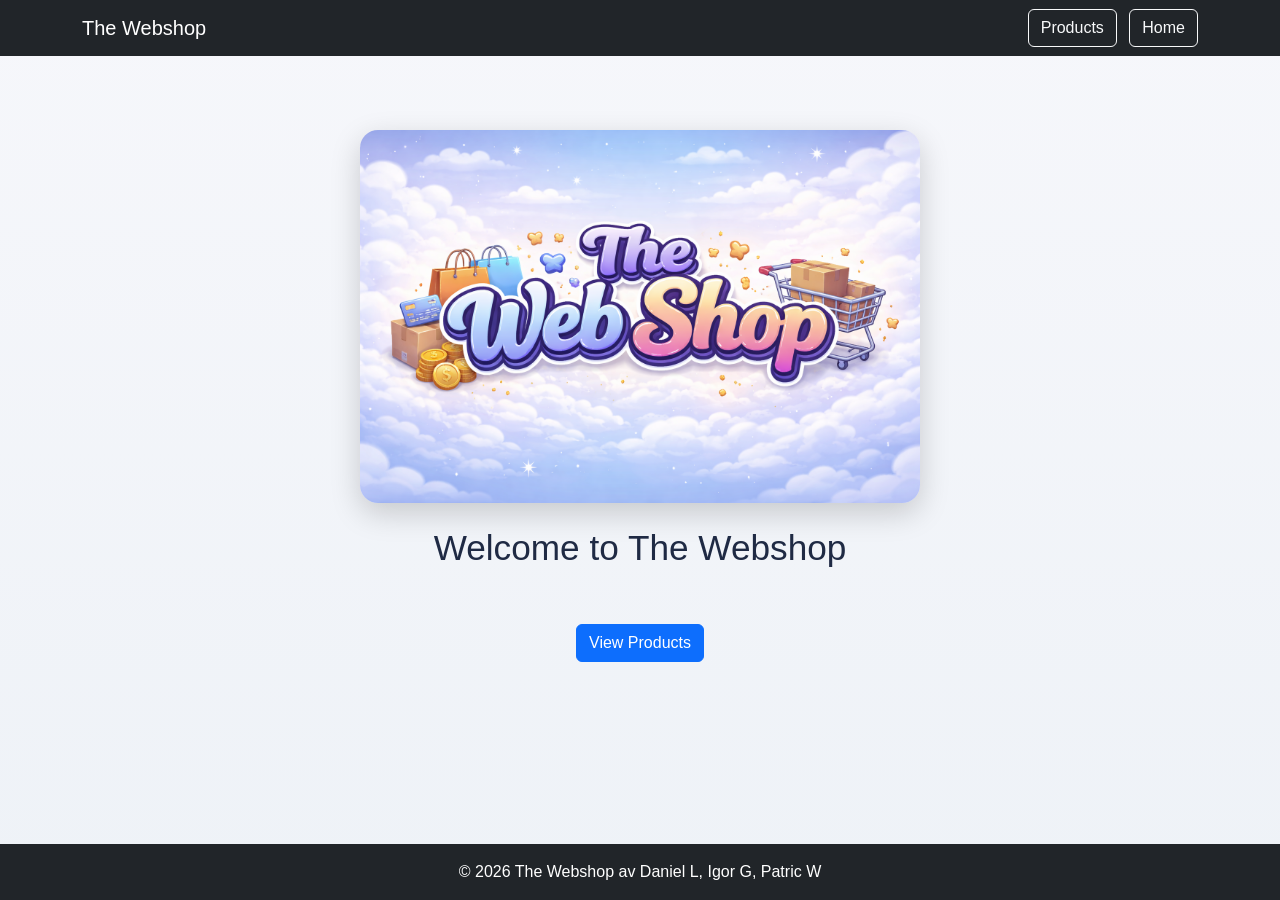
==== html/index.html @ 007e3b5c "first commit" ====
<!doctype html>
<html lang="en">
  <head>
    <meta charset="UTF-8" />
    <meta name="viewport" content="width=device-width, initial-scale=1.0" />
    <title>The Web Shop</title>

    <link rel="stylesheet" href="../css/bootstrap.css" />

    <link rel="stylesheet" href="../css/style.css" />

    <link rel="icon" href="../images/favicon.ico" />
  </head>

  <body class="d-flex flex-column min-vh-100">
    <nav class="navbar navbar-expand-lg navbar-dark bg-dark">
      <div class="container">
        <a class="navbar-brand" href="index.html">The Webshop</a>

        <button
          class="navbar-toggler"
          type="button"
          data-bs-toggle="collapse"
          data-bs-target="#navbarNav"
        >
          <span class="navbar-toggler-icon"></span>
        </button>

        <div class="collapse navbar-collapse" id="navbarNav">
          <div class="ms-auto">
            <a class="btn btn-outline-light me-2" href="products.html"
              >Products</a
            >
            <a class="btn btn-outline-light" href="index.html">Home</a>
          </div>
        </div>
      </div>
    </nav>

    <main class="text-center mt-4">
      <header>
        <img
          src="../images/logo.png"
          class="img-fluid logo-custom mb-4"
          alt="Logo"
        />
        <h1>Welcome to The Webshop</h1>
      </header>

      <div class="mt-4">
        <a href="products.html" class="btn btn-primary"> View Products </a>
      </div>
    </main>

    <footer class="bg-dark text-white text-center p-3 mt-auto">
      <div class="container">
        <p class="mb-0">© 2026 The Webshop av Daniel L, Igor G, Patric W</p>
      </div>
    </footer>

    <script src="../js/bootstrap.bundle.js"></script>
  </body>
</html>
---- css/style.css ----
﻿html,
body {
  height: 100%;
  margin: 0;
}

body {
  font-family: Arial, sans-serif;
  margin: 0;
  padding: 0;
  background: linear-gradient(to bottom, #f6f7fb, #eef2f7);
  color: #222;
  display: flex;
  flex-direction: column;
  min-height: 100vh;
}

header {
  text-align: center;
  padding: 30px 20px 10px;
}
.logo-custom {
  max-width: 560px;
  width: 90%;
  height: auto;
  border-radius: 18px;
  box-shadow: 0 10px 30px rgba(0, 0, 0, 0.18);
}

h1 {
  font-size: 2.2rem;
  margin: 10px 0 20px;
  color: #1f2a44;
}

.products {
  display: grid;
  grid-template-columns: repeat(auto-fit, minmax(250px, 1fr));
  gap: 28px;
  padding: 30px 40px 50px;
  max-width: 1400px;
  margin: 0 auto;
}

.card {
  background: white;
  border-radius: 20px;
  padding: 20px;
  text-align: center;
  box-shadow: 0 8px 24px rgba(0, 0, 0, 0.8);
  transition:
    transform 0.25s ease,
    box-shadow 0.25s ease;
  display: flex;
  flex-direction: column;
  justify-content: space-between;
  min-height: 420px;
  border: 1px solid #eef0f4;
}

.card:hover {
  transform: translateY(-8px);
  box-shadow: 0 14px 30px rgba(0, 0, 0, 0.14);
}

.card img {
  width: 100%;
  height: 250px;
  object-fit: contain;
  margin-bottom: 15px;
}

.card h3 {
  font-size: 18px;
  line-height: 1.4;
  min-height: 78px;
  overflow: hidden;
  text-align: center;
  margin: 10px 0;
  color: #222;
}

.price {
  font-size: 1.3rem;
  font-weight: bold;
  color: #ff0000;
  margin: 15px 0;
}
#products {
  display: grid;
  grid-template-columns: repeat(auto-fit, minmax(250px, 1fr));
  gap: 20px;
  padding: 20px;
}
form {
  max-width: 400px;
  margin: auto;
  display: flex;
  flex-direction: column;
  gap: 2px;
  margin: 0 auto;
  width: 100%;
}
.buttons {
  display: flex;
  gap: 10px;
  justify-content: center;
}

header img {
  max-width: 600px;
  width: 100%;
  height: auto;
  margin: 20px auto;
  display: block;
}

footer {
  margin-top: auto;
}
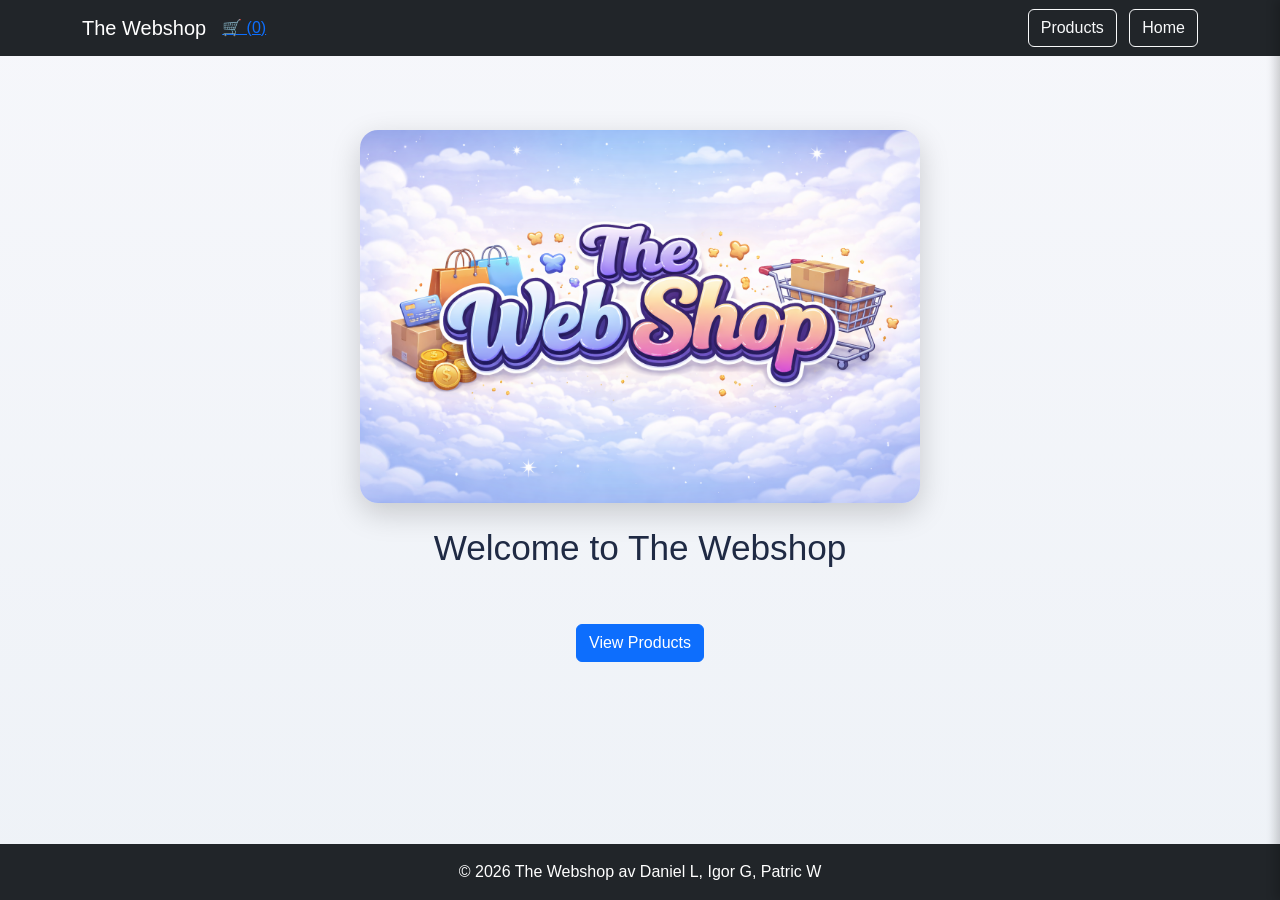
==== commit aadde02e: "added shoppingcart to site" ====
--- a/html/index.html
+++ b/html/index.html
@@ -16,6 +16,7 @@
     <nav class="navbar navbar-expand-lg navbar-dark bg-dark">
       <div class="container">
         <a class="navbar-brand" href="index.html">The Webshop</a>
+        <a href="#" onclick="toggleCart()">🛒 (<span id="cart-count">0</span>)</a>
 
         <button
           class="navbar-toggler"
@@ -59,5 +60,19 @@
     </footer>
 
     <script src="../js/bootstrap.bundle.js"></script>
+    <script src="../js/shoppingcart.js"></script>
+    <div id="overlay" onclick="toggleCart()"></div>
+    <div id="cart-drawer" class="cart-drawer">
+  <h3>🛒 Varukorg</h3>
+  <ul id="cart-items"></ul>
+  <p id="cart-total"></p>
+<div class="cart-buttons">
+  <button onclick="goToOrder()" class="btn btn-success">Order</button>
+  <button onclick="clearCart()" class="btn btn-outline-dark">Clear</button>
+  <button onclick="toggleCart()" class="btn btn-outline-dark">Close</button>
+</div>
+
+
+</div>
   </body>
 </html>
--- a/css/style.css
+++ b/css/style.css
@@ -118,3 +118,87 @@
 footer {
   margin-top: auto;
 }
+.cart-drawer {
+  position: fixed;
+  right: -350px;
+  top: 0;
+  width: 350px;
+  height: 100%;
+  background: #fff;
+  padding: 20px;
+  transition: right 0.3s ease;
+  box-shadow: -4px 0 10px rgba(0,0,0,0.2);
+  z-index: 1000;
+  overflow-y: auto;
+}
+
+.cart-drawer.open {
+  right: 0;
+}
+
+.cart-item {
+  border-bottom: 1px solid #ddd;
+  padding: 10px 0;
+}
+
+.cart-item-title {
+  font-weight: bold;
+}
+
+.cart-controls {
+  display: flex;
+  align-items: center;
+  justify-content: flex-start;
+  gap: 10px;
+  margin-top: 8px;
+}
+
+.cart-controls button {
+  width: 40px;
+  padding: 3px 10px;
+}
+
+.cart-total {
+  font-size: 18px;
+  font-weight: bold;
+  margin-top: 15px;
+}
+#overlay {
+  position: fixed;
+  top: 0;
+  left: 0;
+  width: 100%;
+  height: 100%;
+  background: rgba(0,0,0,0.4);
+  display: none;
+  z-index: 999;
+}
+
+#overlay.active {
+  display: block;
+}
+.cart-row {
+  display: flex;
+  gap: 10px;
+  margin-bottom: 10px;
+}
+
+.cart-img {
+  width: 60px;
+  height: 60px;
+  object-fit: contain;
+}
+
+.cart-info {
+  flex: 1;
+}
+
+.cart-title {
+  font-weight: bold;
+}
+
+.cart-controls {
+  display: flex;
+  gap: 8px;
+  margin-top: 5px;
+}
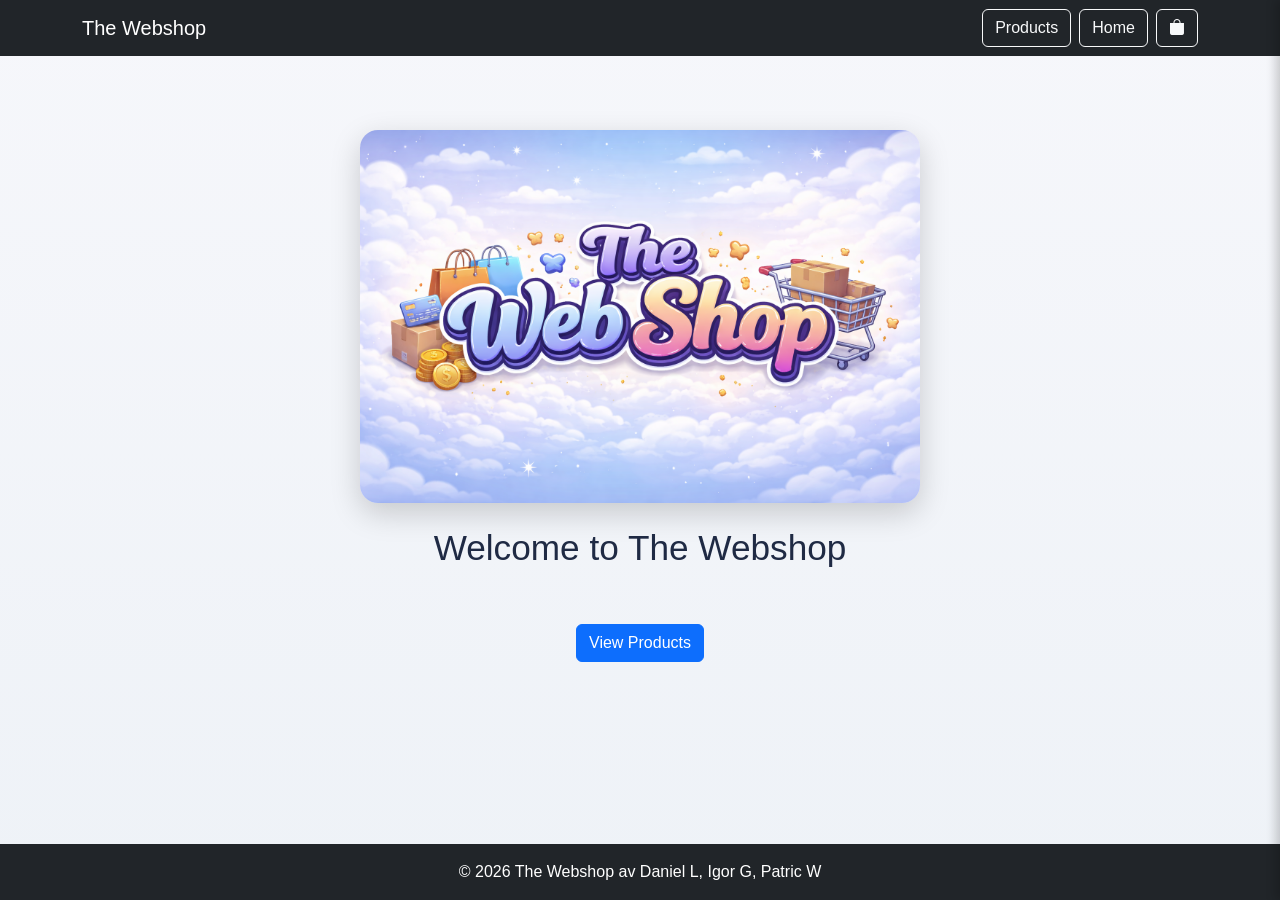
==== commit 66e45d65: "changed styling in index for shoppingcart and formated code" ====
--- a/html/index.html
+++ b/html/index.html
@@ -10,29 +10,52 @@
     <link rel="stylesheet" href="../css/style.css" />
 
     <link rel="icon" href="../images/favicon.ico" />
+    <link
+      href="https://cdn.jsdelivr.net/npm/bootstrap-icons@1.11.3/font/bootstrap-icons.css"
+      rel="stylesheet"
+    />
   </head>
 
   <body class="d-flex flex-column min-vh-100">
     <nav class="navbar navbar-expand-lg navbar-dark bg-dark">
       <div class="container">
         <a class="navbar-brand" href="index.html">The Webshop</a>
-        <a href="#" onclick="toggleCart()">🛒 (<span id="cart-count">0</span>)</a>
 
-        <button
-          class="navbar-toggler"
-          type="button"
-          data-bs-toggle="collapse"
-          data-bs-target="#navbarNav"
-        >
-          <span class="navbar-toggler-icon"></span>
-        </button>
+        <div class="position-relative d-lg-none">
+          <button
+            class="navbar-toggler"
+            type="button"
+            data-bs-toggle="collapse"
+            data-bs-target="#navbarNav"
+          >
+            <span class="navbar-toggler-icon"></span>
+          </button>
+
+          <span
+            id="cart-count-mobile"
+            class="badge bg-danger position-absolute top-0 start-100 translate-middle"
+          >
+            0
+          </span>
+        </div>
 
         <div class="collapse navbar-collapse" id="navbarNav">
-          <div class="ms-auto">
-            <a class="btn btn-outline-light me-2" href="products.html"
-              >Products</a
+          <div class="ms-auto d-flex align-items-center gap-2">
+            <a class="btn btn-outline-light" href="products.html">Products</a>
+            <a class="btn btn-outline-light" href="index.html">Home</a>
+
+            <button
+              onclick="toggleCart()"
+              class="btn btn-outline-light position-relative"
             >
-            <a class="btn btn-outline-light" href="index.html">Home</a>
+              <i class="bi bi-bag-fill"></i>
+              <span
+                id="cart-count"
+                class="badge bg-danger position-absolute top-0 start-100 translate-middle"
+              >
+                0
+              </span>
+            </button>
           </div>
         </div>
       </div>
@@ -63,16 +86,18 @@
     <script src="../js/shoppingcart.js"></script>
     <div id="overlay" onclick="toggleCart()"></div>
     <div id="cart-drawer" class="cart-drawer">
-  <h3>🛒 Varukorg</h3>
-  <ul id="cart-items"></ul>
-  <p id="cart-total"></p>
-<div class="cart-buttons">
-  <button onclick="goToOrder()" class="btn btn-success">Order</button>
-  <button onclick="clearCart()" class="btn btn-outline-dark">Clear</button>
-  <button onclick="toggleCart()" class="btn btn-outline-dark">Close</button>
-</div>
-
-
-</div>
+      <h3>🛒 Shopping Cart</h3>
+      <ul id="cart-items"></ul>
+      <p id="cart-total"></p>
+      <div class="cart-buttons">
+        <button onclick="goToOrder()" class="btn btn-success">Order</button>
+        <button onclick="clearCart()" class="btn btn-outline-dark">
+          Clear
+        </button>
+        <button onclick="toggleCart()" class="btn btn-outline-dark">
+          Close
+        </button>
+      </div>
+    </div>
   </body>
 </html>
--- a/css/style.css
+++ b/css/style.css
@@ -127,7 +127,7 @@
   background: #fff;
   padding: 20px;
   transition: right 0.3s ease;
-  box-shadow: -4px 0 10px rgba(0,0,0,0.2);
+  box-shadow: -4px 0 10px rgba(0, 0, 0, 0.2);
   z-index: 1000;
   overflow-y: auto;
 }
@@ -169,7 +169,7 @@
   left: 0;
   width: 100%;
   height: 100%;
-  background: rgba(0,0,0,0.4);
+  background: rgba(0, 0, 0, 0.4);
   display: none;
   z-index: 999;
 }
@@ -202,3 +202,6 @@
   gap: 8px;
   margin-top: 5px;
 }
+.bi-cart {
+  font-size: 1.2rem;
+}
